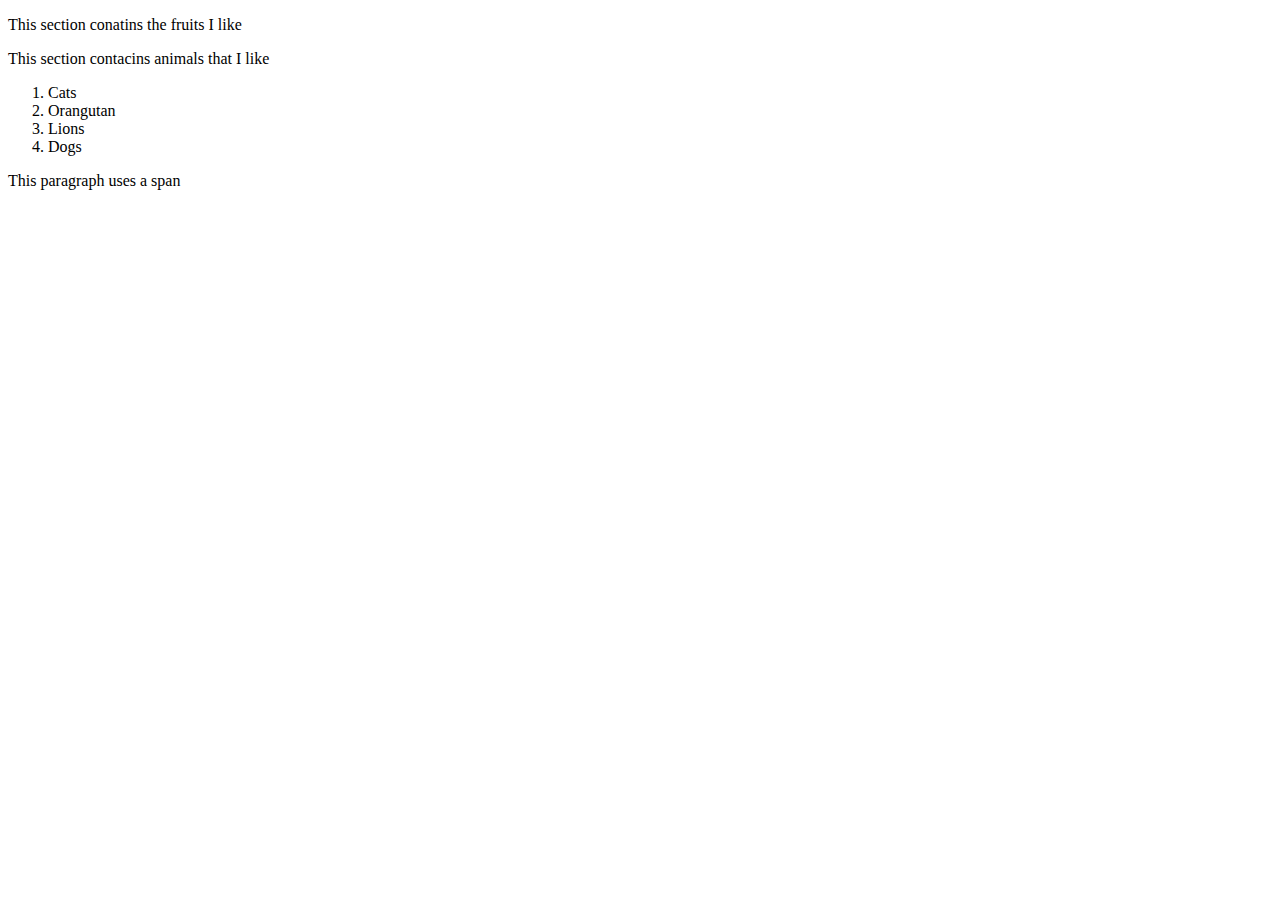
==== new-page.html @ 1c4dcda7 "save all pending changes" ====
<!DOCTYPE html>
<html>

<!--This is a comment-->
<!--Comments are not executed but I can see them on the code editor-->

<head>
    <title>My Second Webpage!</title>
    <link href="css/focused-tag-style.css" rel="stylesheet" , type="text/css">
</head>

    <!--githubusername.github.io/repo-name-->
<body>
<!-- Use DIV to divide our page into sections-->

<p>This section conatins the fruits I like</p>

   <div class="focus">
<!-- unordered list
       <ul>
           <li>Oranges</li>
           <li>Mangoes</li>
           <li>Bananas</li>
           <li>Apples</li>
       </ul>
   </div> -->

<p>This section contacins animals that I like</p>

    <div class="unfocus">
<!--ordered list-->
        <ol>

        <li>Cats</li>
        <li>Orangutan</li>
        <li>Lions</li>
        <li>Dogs</li>

        </ol>
    </div>
<p>This paragraph uses a <span class="focus">span</span></p>

</body>

</html>
<!--Block elements always create a new line-->
<!--Inline elements appear on the same line-->
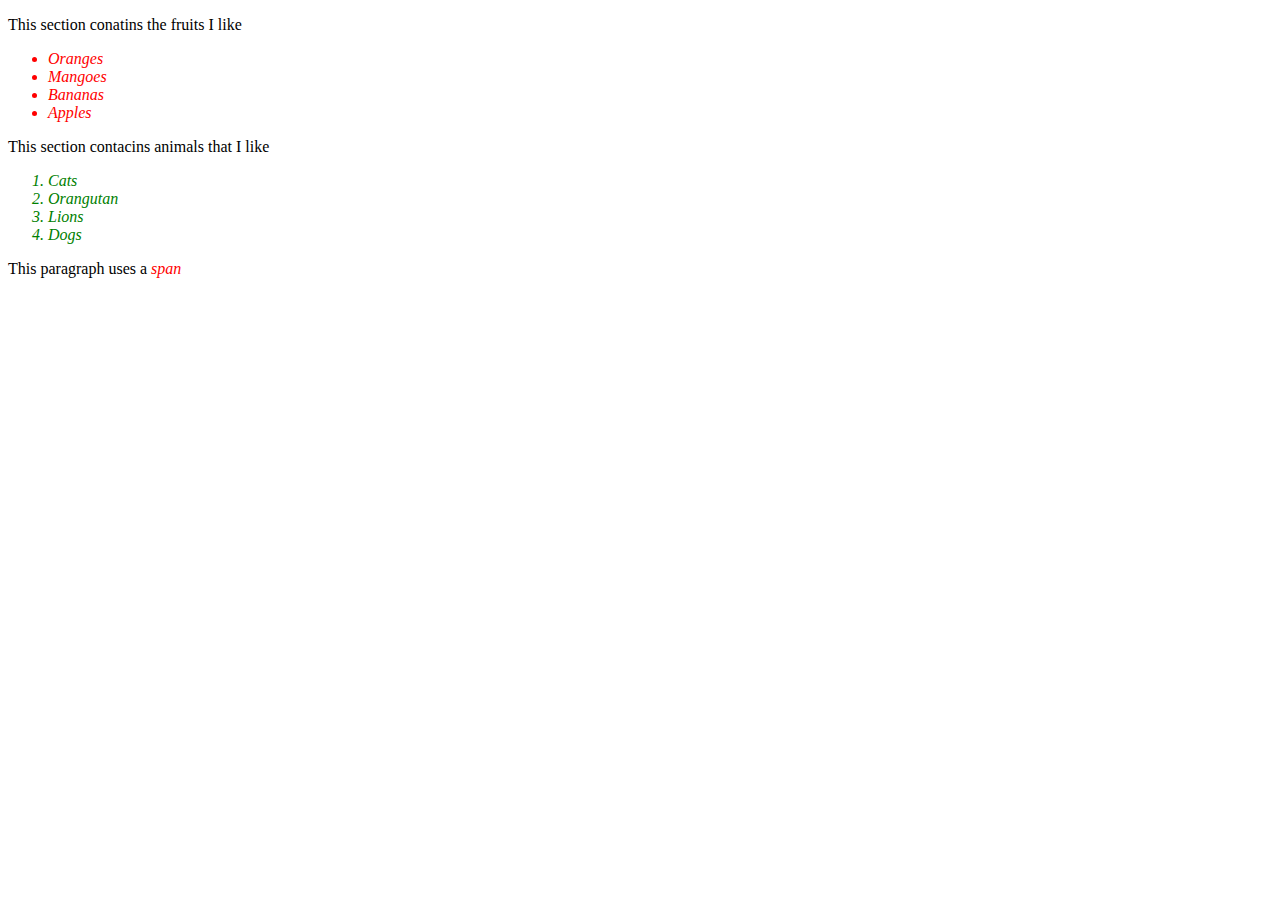
==== commit 822ad239: "To complete git update" ====
--- a/new-page.html
+++ b/new-page.html
@@ -6,7 +6,7 @@
 
 <head>
     <title>My Second Webpage!</title>
-    <link href="css/focused-tag-style.css" rel="stylesheet" , type="text/css">
+    <link href="focused-tag-style.css" rel="stylesheet" , type="text/css">
 </head>
 
     <!--githubusername.github.io/repo-name-->
@@ -16,14 +16,14 @@
 <p>This section conatins the fruits I like</p>
 
    <div class="focus">
-<!-- unordered list
+<!-- unordered list -->
        <ul>
            <li>Oranges</li>
            <li>Mangoes</li>
            <li>Bananas</li>
            <li>Apples</li>
        </ul>
-   </div> -->
+   </div>
 
 <p>This section contacins animals that I like</p>
 
@@ -43,5 +43,4 @@
 </body>
 
 </html>
-<!--Block elements always create a new line-->
-<!--Inline elements appear on the same line-->
+
--- a/focused-tag-style.css
+++ b/focused-tag-style.css
@@ -0,0 +1,11 @@
+.focus {
+    color:red;
+    font-style: italic;
+}
+
+.unfocus {
+    color: green;
+    font-style: italic;
+}
+    
+}